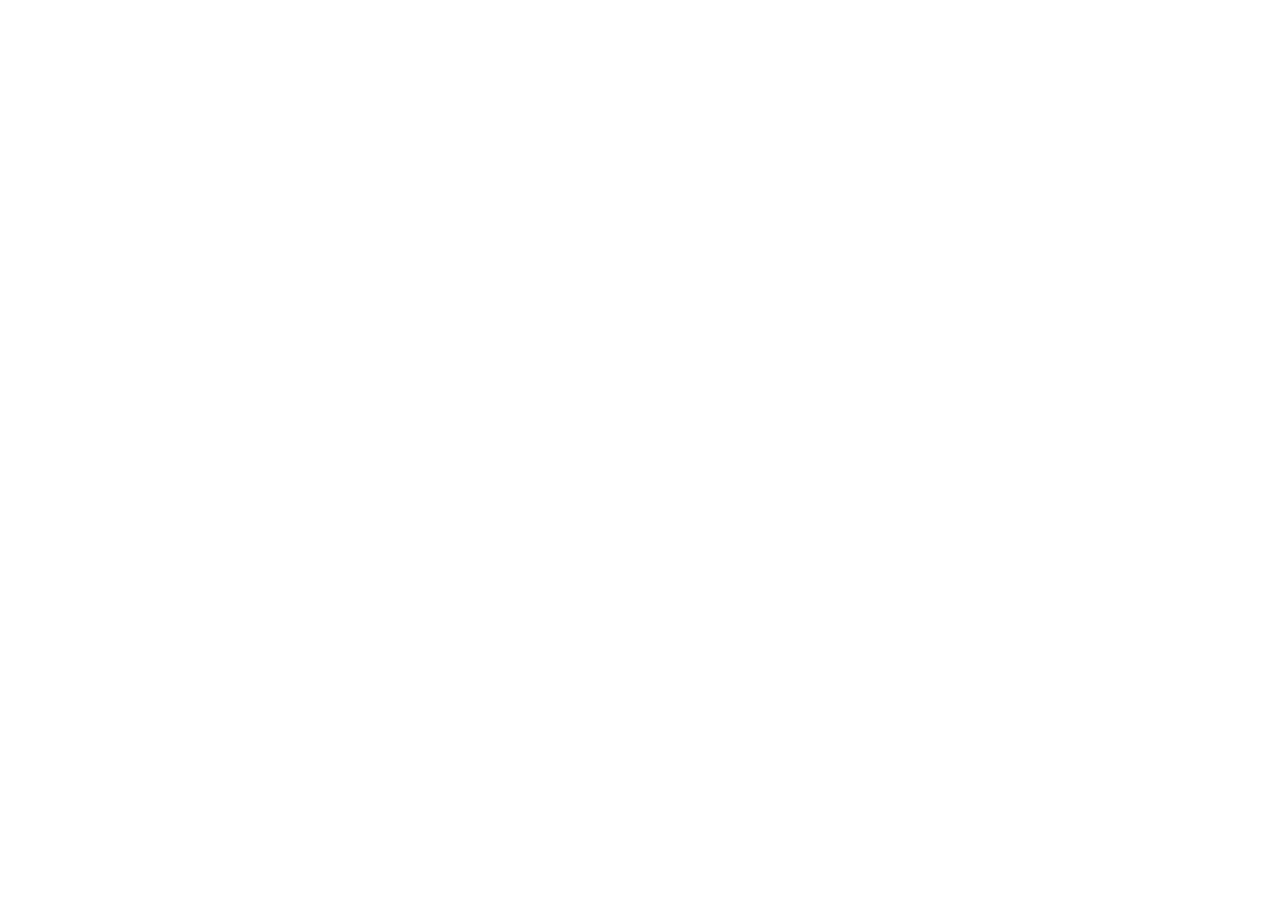
==== index.html @ 07ad5361 "js øvelser" ====
<!doctype html>
<html lang="da">
  <head>
    <meta charset="UTF-8" />
    <meta name="viewport" content="width=device-width, initial-scale=1.0" />
    <title>Product list</title>
    <link rel="stylesheet" href="style.css" />
  </head>
  <body>
    <section class="produktliste"></section>
    <script src="script.js"></script>
  </body>
</html>
---- style.css ----
.produktliste {
  display: grid;
  grid-template-columns: repeat(auto-fit, minmax(250px, 1fr));
  gap: 1rem;
}

article {
  display: grid;
  grid-template-rows: subgrid;
  grid-row: span 5;
  background-color: rgb(244, 235, 235);
  padding: 1rem;
}

img {
  max-width: 100%;
}
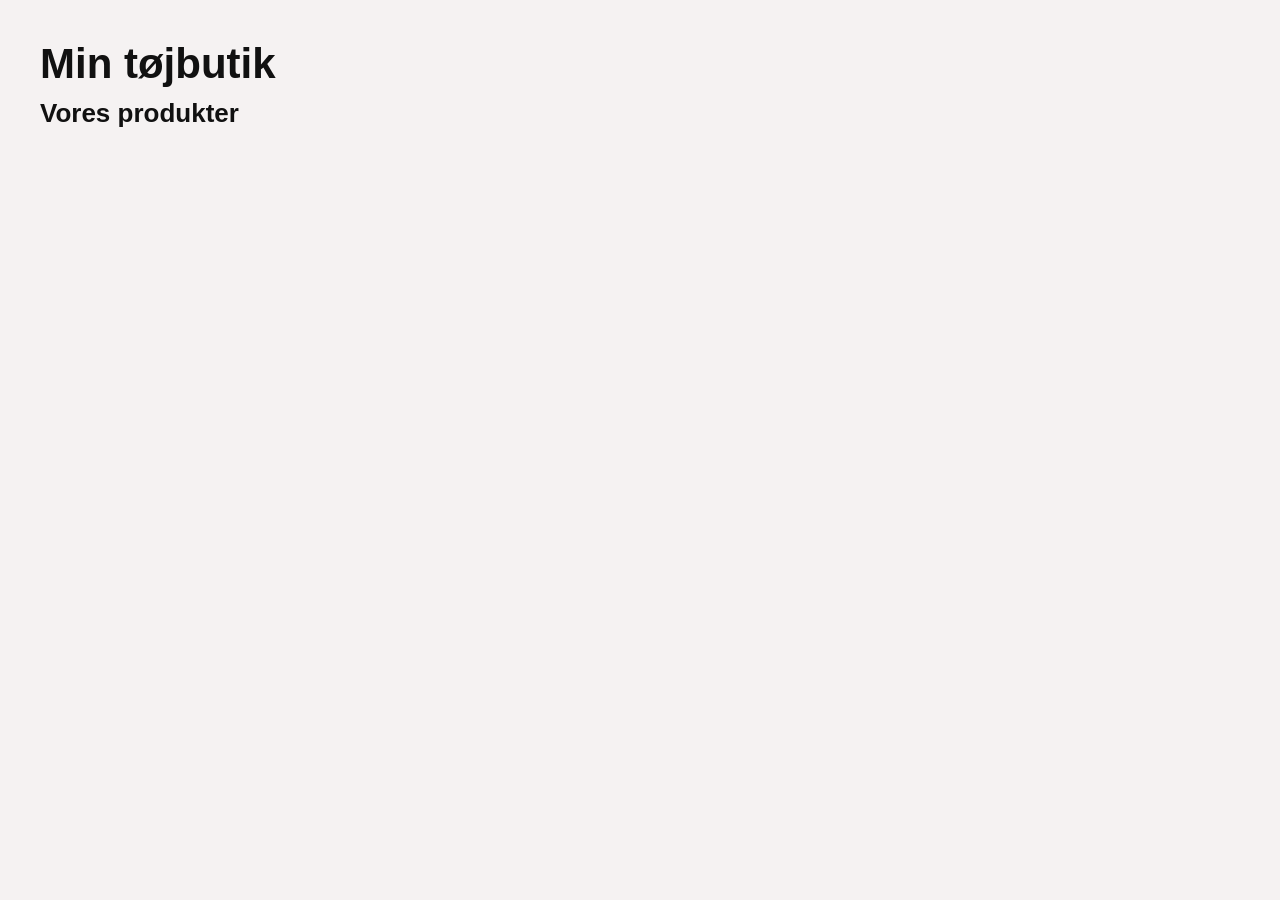
==== commit f792ea97: "styling + hover" ====
--- a/index.html
+++ b/index.html
@@ -7,6 +7,8 @@
     <link rel="stylesheet" href="style.css" />
   </head>
   <body>
+    <h1>Min tøjbutik</h1>
+    <h3>Vores produkter</h3>
     <section class="produktliste"></section>
     <script src="script.js"></script>
   </body>
--- a/style.css
+++ b/style.css
@@ -8,10 +8,33 @@
   display: grid;
   grid-template-rows: subgrid;
   grid-row: span 5;
-  background-color: rgb(244, 235, 235);
+  background-color: rgb(255, 255, 255);
   padding: 1rem;
+}
+
+article:hover {
+  transform: translateY(-6px);
+  box-shadow: 0px 0px 10px rgba(0, 0, 0, 0.2);
 }
 
 img {
   max-width: 100%;
 }
+
+body {
+  margin: 0;
+  padding: 40px;
+  font-family: Arial, sans-serif;
+  background-color: #f5f2f2;
+  color: #111;
+}
+
+h1 {
+  font-size: 42px;
+  margin: 0 0 10px;
+}
+
+h3 {
+  font-size: 26px;
+  margin: 0 0 25px;
+}
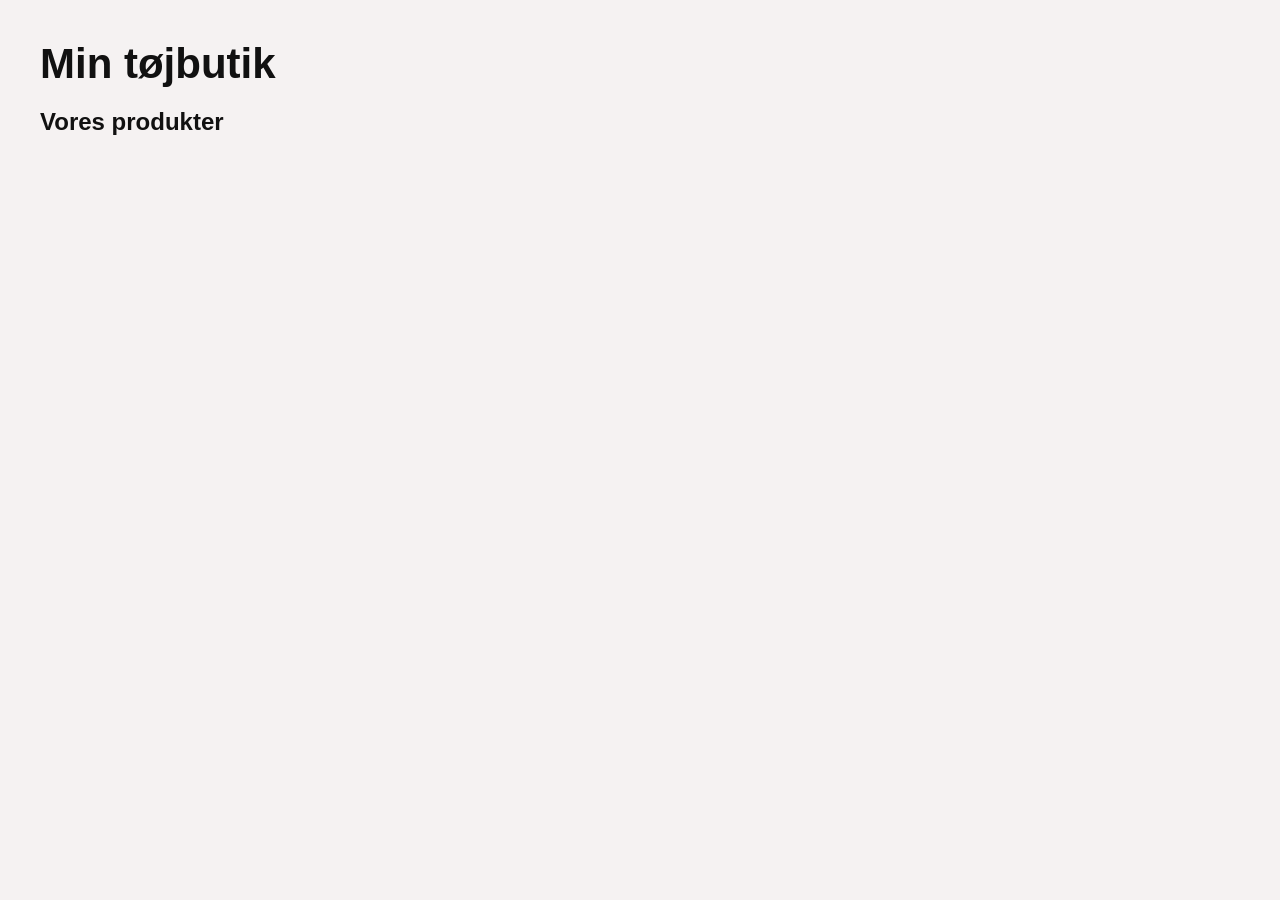
==== commit 8ebda632: "productlist" ====
--- a/index.html
+++ b/index.html
@@ -1,4 +1,4 @@
-<!doctype html>
+<!-- <!doctype html>
 <html lang="da">
   <head>
     <meta charset="UTF-8" />
@@ -12,4 +12,25 @@
     <section class="produktliste"></section>
     <script src="script.js"></script>
   </body>
+</html> -->
+
+<!doctype html>
+<html lang="da">
+  <head>
+    <meta charset="UTF-8" />
+    <meta name="viewport" content="width=device-width, initial-scale=1.0" />
+    <title>Min tøjbutik</title>
+    <link rel="stylesheet" href="style.css" />
+  </head>
+
+  <body>
+    <main>
+      <h1>Min tøjbutik</h1>
+      <h2>Vores produkter</h2>
+
+      <section id="catListeContainer"></section>
+    </main>
+
+    <script src="script.js"></script>
+  </body>
 </html>
--- a/style.css
+++ b/style.css
@@ -1,7 +1,65 @@
-.produktliste {
+/* .produktliste {
   display: grid;
   grid-template-columns: repeat(auto-fit, minmax(250px, 1fr));
   gap: 1rem;
+}
+
+.udsolgt {
+  filter: grayscale(1);
+  opacity: 0.5;
+  pointer-events: none;
+}
+
+article {
+  display: grid;
+  grid-template-rows: subgrid;
+  grid-row: span 5;
+  background-color: rgb(255, 255, 255);
+  padding: 1rem;
+}
+
+article:hover {
+  transform: translateY(-6px);
+  box-shadow: 0px 0px 10px rgba(0, 0, 0, 0.2);
+}
+
+img {
+  max-width: 100%;
+}
+
+body {
+  margin: 0;
+  padding: 40px;
+  font-family: Arial, sans-serif;
+  background-color: #f5f2f2;
+  color: #111;
+}
+
+h1 {
+  font-size: 42px;
+  margin: 0 0 10px;
+}
+
+h3 {
+  font-size: 26px;
+  margin: 0 0 25px;
+} */
+
+#productList {
+  display: grid;
+  grid-template-columns: repeat(auto-fit, minmax(250px, 1fr));
+  gap: 1rem;
+}
+
+#productList a {
+  text-decoration: none;
+  color: black;
+}
+
+.udsolgt {
+  filter: grayscale(1);
+  opacity: 0.5;
+  pointer-events: none;
 }
 
 article {
@@ -38,3 +96,43 @@
   font-size: 26px;
   margin: 0 0 25px;
 }
+
+#catListeContainer {
+  display: grid;
+  grid-template-columns: repeat(3, 1fr);
+  gap: 1rem;
+  margin-top: 2rem;
+}
+
+#catListeContainer a {
+  background-color: #222;
+  color: white;
+  text-decoration: none;
+  padding: 3rem 1rem;
+  text-align: center;
+  font-size: 20px;
+  font-weight: bold;
+  border-radius: 4px;
+}
+
+#catListeContainer a:hover {
+  background-color: #444;
+  transform: translateY(-4px);
+}
+
+.back-button {
+  display: inline-block;
+  margin: 20px 0;
+  color: #111;
+  text-decoration: none;
+  font-size: 16px;
+  font-weight: bold;
+  background-color: #ffbebe;
+  padding: 10px 20px;
+  box-shadow: 0px 2px 4px rgba(0, 0, 0, 0.2);
+}
+
+.back-button:hover {
+  text-decoration: underline;
+  transform: translateY(-2px);
+}
--- a/style.css
+++ b/style.css
@@ -1,7 +1,65 @@
-.produktliste {
+/* .produktliste {
   display: grid;
   grid-template-columns: repeat(auto-fit, minmax(250px, 1fr));
   gap: 1rem;
+}
+
+.udsolgt {
+  filter: grayscale(1);
+  opacity: 0.5;
+  pointer-events: none;
+}
+
+article {
+  display: grid;
+  grid-template-rows: subgrid;
+  grid-row: span 5;
+  background-color: rgb(255, 255, 255);
+  padding: 1rem;
+}
+
+article:hover {
+  transform: translateY(-6px);
+  box-shadow: 0px 0px 10px rgba(0, 0, 0, 0.2);
+}
+
+img {
+  max-width: 100%;
+}
+
+body {
+  margin: 0;
+  padding: 40px;
+  font-family: Arial, sans-serif;
+  background-color: #f5f2f2;
+  color: #111;
+}
+
+h1 {
+  font-size: 42px;
+  margin: 0 0 10px;
+}
+
+h3 {
+  font-size: 26px;
+  margin: 0 0 25px;
+} */
+
+#productList {
+  display: grid;
+  grid-template-columns: repeat(auto-fit, minmax(250px, 1fr));
+  gap: 1rem;
+}
+
+#productList a {
+  text-decoration: none;
+  color: black;
+}
+
+.udsolgt {
+  filter: grayscale(1);
+  opacity: 0.5;
+  pointer-events: none;
 }
 
 article {
@@ -38,3 +96,43 @@
   font-size: 26px;
   margin: 0 0 25px;
 }
+
+#catListeContainer {
+  display: grid;
+  grid-template-columns: repeat(3, 1fr);
+  gap: 1rem;
+  margin-top: 2rem;
+}
+
+#catListeContainer a {
+  background-color: #222;
+  color: white;
+  text-decoration: none;
+  padding: 3rem 1rem;
+  text-align: center;
+  font-size: 20px;
+  font-weight: bold;
+  border-radius: 4px;
+}
+
+#catListeContainer a:hover {
+  background-color: #444;
+  transform: translateY(-4px);
+}
+
+.back-button {
+  display: inline-block;
+  margin: 20px 0;
+  color: #111;
+  text-decoration: none;
+  font-size: 16px;
+  font-weight: bold;
+  background-color: #ffbebe;
+  padding: 10px 20px;
+  box-shadow: 0px 2px 4px rgba(0, 0, 0, 0.2);
+}
+
+.back-button:hover {
+  text-decoration: underline;
+  transform: translateY(-2px);
+}
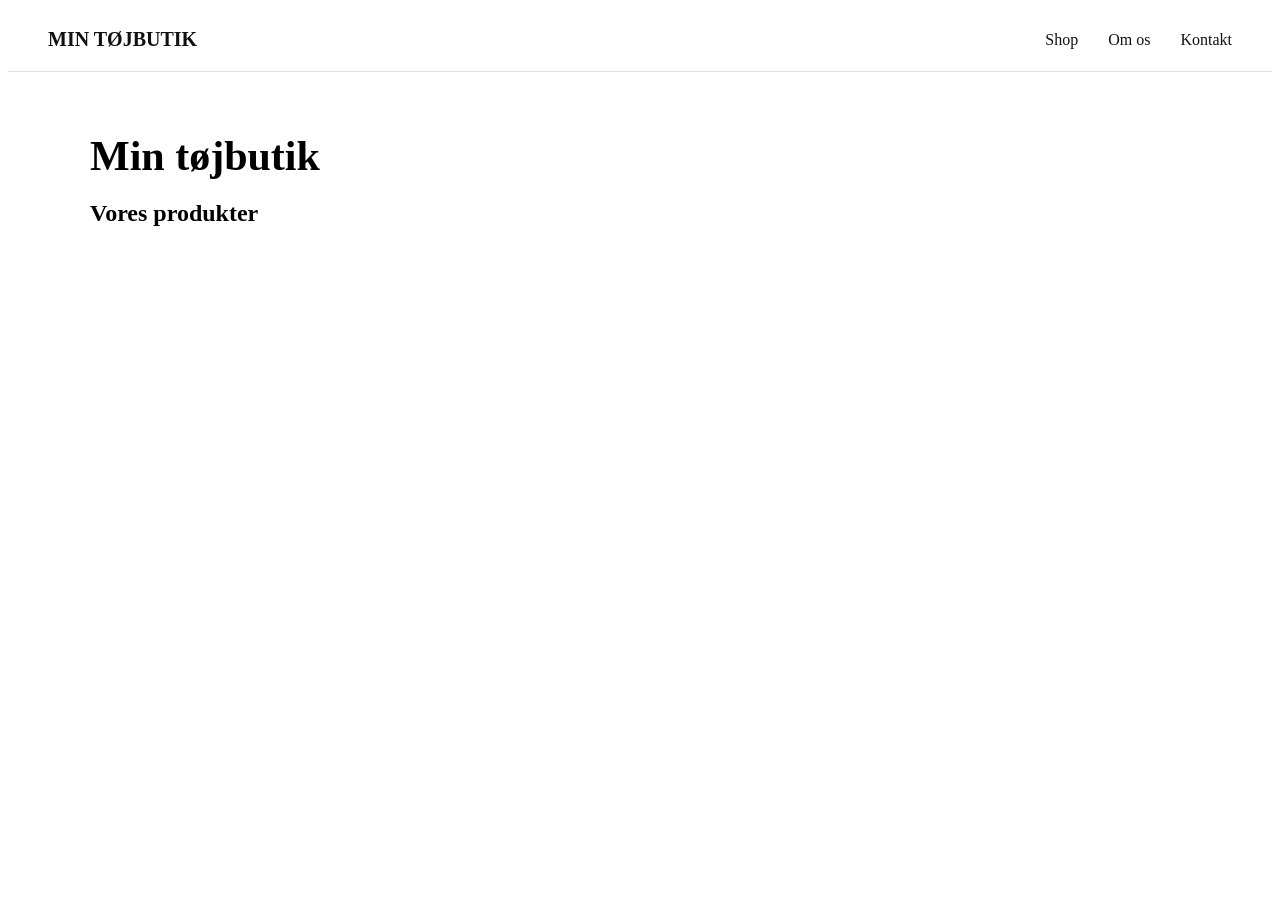
==== commit c6411064: "nav tilføjelse" ====
--- a/index.html
+++ b/index.html
@@ -1,19 +1,3 @@
-<!-- <!doctype html>
-<html lang="da">
-  <head>
-    <meta charset="UTF-8" />
-    <meta name="viewport" content="width=device-width, initial-scale=1.0" />
-    <title>Product list</title>
-    <link rel="stylesheet" href="style.css" />
-  </head>
-  <body>
-    <h1>Min tøjbutik</h1>
-    <h3>Vores produkter</h3>
-    <section class="produktliste"></section>
-    <script src="script.js"></script>
-  </body>
-</html> -->
-
 <!doctype html>
 <html lang="da">
   <head>
@@ -24,6 +8,16 @@
   </head>
 
   <body>
+    <nav>
+      <a href="index.html" class="logo">MIN TØJBUTIK</a>
+
+      <div class="nav-links">
+        <a href="index.html">Shop</a>
+        <a href="#">Om os</a>
+        <a href="#">Kontakt</a>
+      </div>
+    </nav>
+
     <main>
       <h1>Min tøjbutik</h1>
       <h2>Vores produkter</h2>
--- a/style.css
+++ b/style.css
@@ -1,8 +1,131 @@
-/* .produktliste {
+/* NAVIGATION */
+
+nav {
+  display: flex;
+  justify-content: space-between;
+  align-items: center;
+
+  padding: 20px 40px;
+  background-color: white;
+  border-bottom: 1px solid #ddd;
+}
+
+nav a {
+  color: #111;
+  text-decoration: none;
+}
+
+.logo {
+  font-size: 20px;
+  font-weight: bold;
+}
+
+.nav-links {
+  display: flex;
+  gap: 30px;
+}
+
+.nav-links a:hover {
+  text-decoration: underline;
+}
+
+/* INDHOLD */
+
+main {
+  max-width: 1100px;
+  margin: 60px auto;
+  padding: 0 30px;
+}
+
+h1 {
+  font-size: 42px;
+  margin: 0 0 10px;
+}
+
+h2 {
+  margin-bottom: 30px;
+}
+
+h3 {
+  font-size: 26px;
+  margin: 0 0 25px;
+}
+
+/* KATEGORIER PÅ FORSIDEN */
+
+#catListeContainer {
   display: grid;
-  grid-template-columns: repeat(auto-fit, minmax(250px, 1fr));
-  gap: 1rem;
+  grid-template-columns: repeat(3, 1fr);
+  gap: 12px;
 }
+
+#catListeContainer a {
+  background-color: white;
+  color: #111;
+
+  text-decoration: none;
+  font-size: 18px;
+  font-weight: bold;
+
+  padding: 35px 25px;
+
+  border: 1px solid #ddd;
+
+  display: flex;
+  align-items: center;
+  justify-content: center;
+}
+
+#catListeContainer a:hover {
+  background-color: #111;
+  color: white;
+}
+
+/* PRODUKTLISTE */
+
+#productList {
+  display: grid;
+  grid-template-columns: repeat(4, 1fr);
+
+  column-gap: 2rem;
+  row-gap: 3rem;
+}
+
+#productList a {
+  text-decoration: none;
+  color: black;
+}
+
+#productList article {
+  background-color: white;
+  padding: 1rem;
+  height: 100%;
+  display: flex;
+  flex-direction: column;
+  border: 1px solid #d8d8d8;
+}
+
+#productList article:hover {
+  transform: translateY(-4px);
+  box-shadow: 0 0 10px rgba(0, 0, 0, 0.15);
+}
+
+#productList img {
+  width: 100%;
+  height: auto;
+  display: block;
+}
+
+#productList h3 {
+  font-size: 20px;
+  margin: 10px 0;
+}
+
+#productList p {
+  margin: 8px 0;
+}
+
+/* UDSOLGT */
 
 .udsolgt {
   filter: grayscale(1);
@@ -10,129 +133,17 @@
   pointer-events: none;
 }
 
-article {
-  display: grid;
-  grid-template-rows: subgrid;
-  grid-row: span 5;
-  background-color: rgb(255, 255, 255);
-  padding: 1rem;
-}
-
-article:hover {
-  transform: translateY(-6px);
-  box-shadow: 0px 0px 10px rgba(0, 0, 0, 0.2);
-}
-
-img {
-  max-width: 100%;
-}
-
-body {
-  margin: 0;
-  padding: 40px;
-  font-family: Arial, sans-serif;
-  background-color: #f5f2f2;
-  color: #111;
-}
-
-h1 {
-  font-size: 42px;
-  margin: 0 0 10px;
-}
-
-h3 {
-  font-size: 26px;
-  margin: 0 0 25px;
-} */
-
-#productList {
-  display: grid;
-  grid-template-columns: repeat(auto-fit, minmax(250px, 1fr));
-  gap: 1rem;
-}
-
-#productList a {
-  text-decoration: none;
-  color: black;
-}
-
-.udsolgt {
-  filter: grayscale(1);
-  opacity: 0.5;
-  pointer-events: none;
-}
-
-article {
-  display: grid;
-  grid-template-rows: subgrid;
-  grid-row: span 5;
-  background-color: rgb(255, 255, 255);
-  padding: 1rem;
-}
-
-article:hover {
-  transform: translateY(-6px);
-  box-shadow: 0px 0px 10px rgba(0, 0, 0, 0.2);
-}
-
-img {
-  max-width: 100%;
-}
-
-body {
-  margin: 0;
-  padding: 40px;
-  font-family: Arial, sans-serif;
-  background-color: #f5f2f2;
-  color: #111;
-}
-
-h1 {
-  font-size: 42px;
-  margin: 0 0 10px;
-}
-
-h3 {
-  font-size: 26px;
-  margin: 0 0 25px;
-}
-
-#catListeContainer {
-  display: grid;
-  grid-template-columns: repeat(3, 1fr);
-  gap: 1rem;
-  margin-top: 2rem;
-}
-
-#catListeContainer a {
-  background-color: #222;
-  color: white;
-  text-decoration: none;
-  padding: 3rem 1rem;
-  text-align: center;
-  font-size: 20px;
-  font-weight: bold;
-  border-radius: 4px;
-}
-
-#catListeContainer a:hover {
-  background-color: #444;
-  transform: translateY(-4px);
-}
+/* TILBAGE KNAP */
 
 .back-button {
   display: inline-block;
-  margin: 20px 0;
+  margin-bottom: 20px;
+
   color: #111;
   text-decoration: none;
-  font-size: 16px;
   font-weight: bold;
-  background-color: #ffbebe;
-  padding: 10px 20px;
-  box-shadow: 0px 2px 4px rgba(0, 0, 0, 0.2);
 }
 
 .back-button:hover {
   text-decoration: underline;
-  transform: translateY(-2px);
 }
